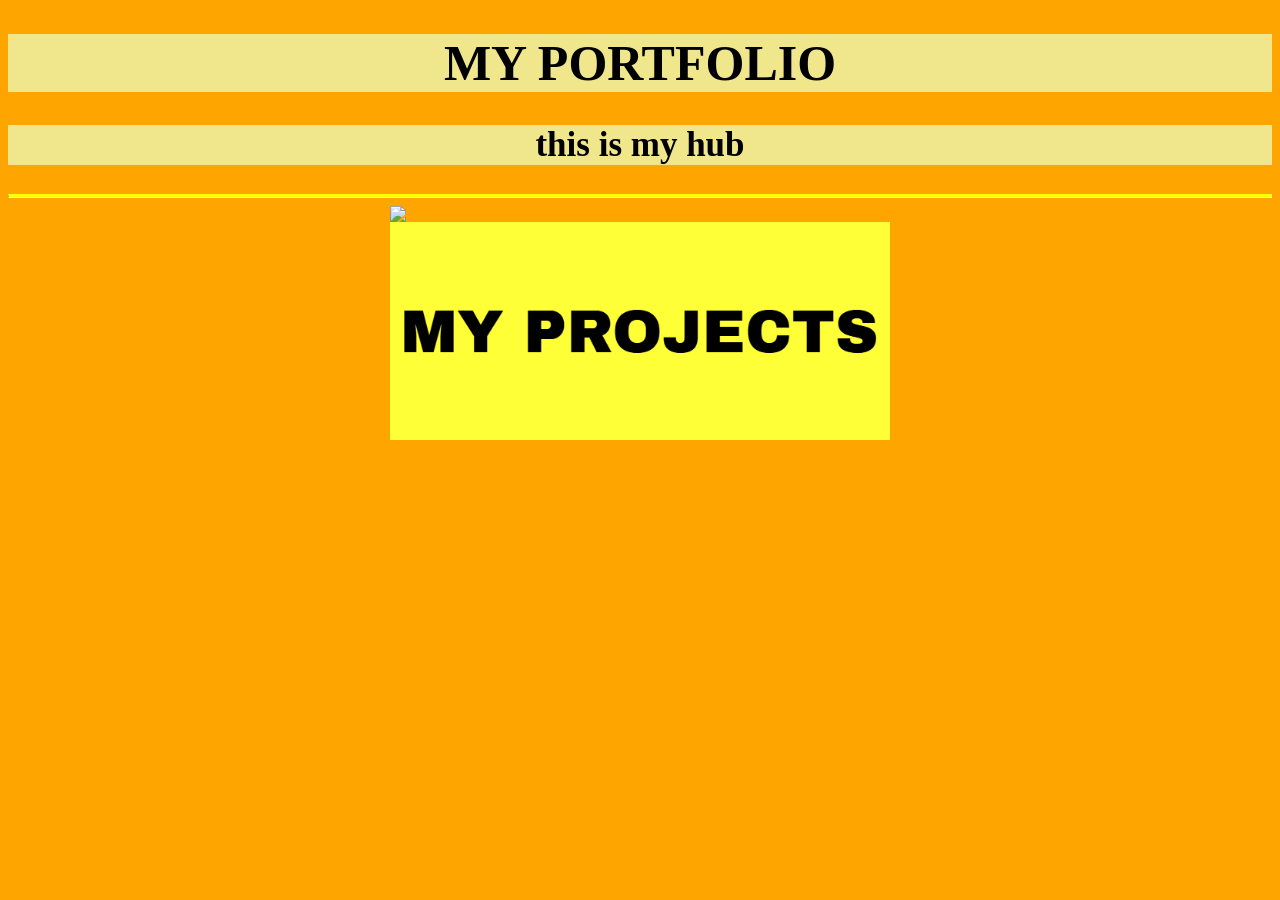
==== index.html @ c035232b "Update index.html" ====
<!DOCTYPE html>
<html>
<head>
  <title>Portfolio</title>
</head>
<link rel="stylesheet" type="text/css" href="style.css">
<body>
    <div><h1>MY PORTFOLIO</h1></div>
    <div><h2>this is my hub</h2></div>
    <hr>
    <a href="aboutme.html"><img src="abtme.png"></a>
    <a href="myprojects.html"><img src="myprojects.png"></a>
</body>
</html>
---- style.css ----
h1, h2, h3, a{
    text-align:center;
}
div{
    background-color:Khaki;
}
.special{
    background-color:SaddleBrown;
}
body{
    background-color:Orange;
}
h1{
    font-size:50px;
}
h2{
    font-size:35px;
}
hr{
    border-top: 3px solid yellow;
}
button{
    display: block;
    margin: 0 auto;
    border: none;
}
img{
    width:500px;
    display: block;
    margin: auto;
}
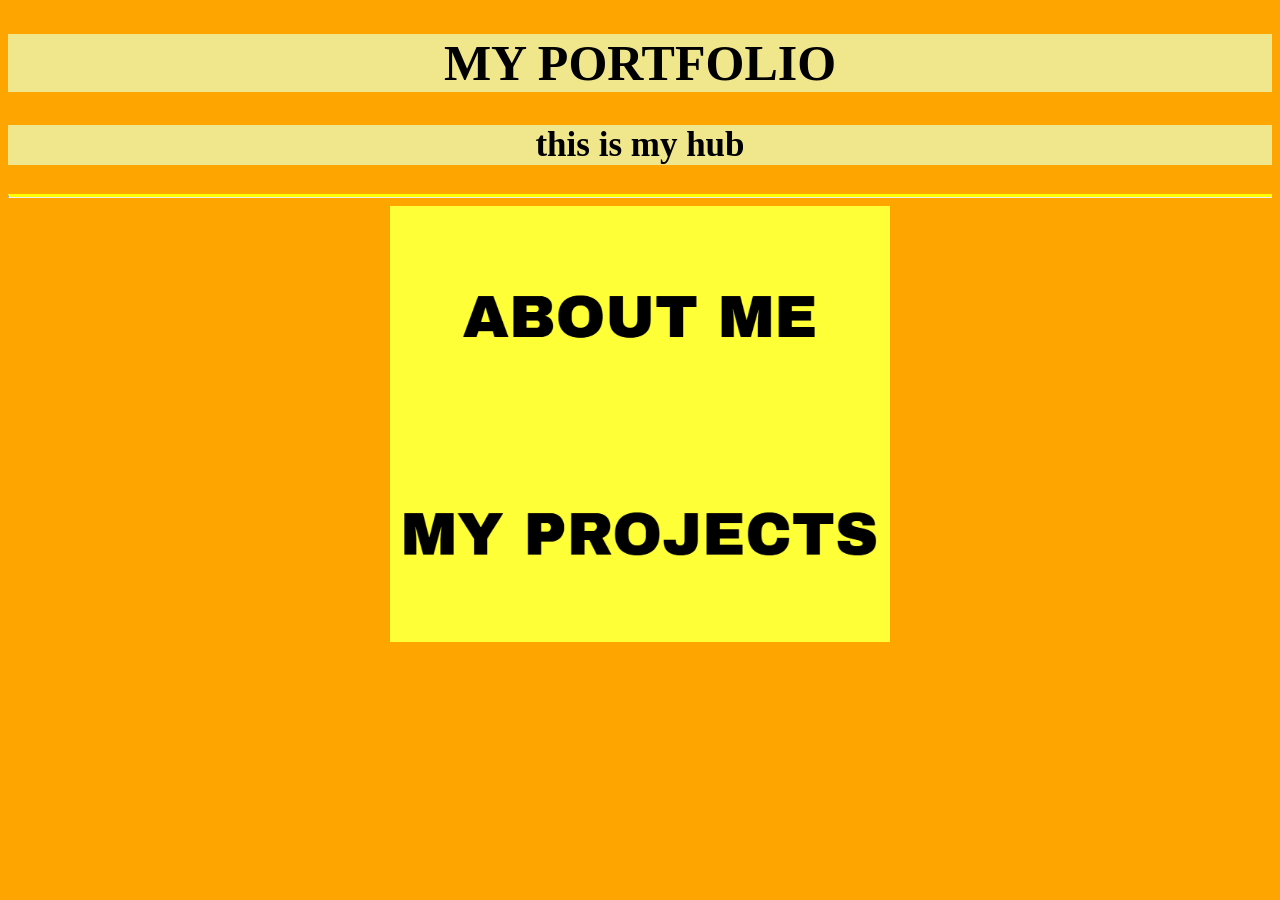
==== commit bcabc2c1: "Update index.html" ====
--- a/index.html
+++ b/index.html
@@ -8,7 +8,7 @@
     <div><h1>MY PORTFOLIO</h1></div>
     <div><h2>this is my hub</h2></div>
     <hr>
-    <a href="aboutme.html"><img src="abtme.png"></a>
+    <a href="aboutme.html"><img src="aboutme.png"></a>
     <a href="myprojects.html"><img src="myprojects.png"></a>
 </body>
 </html>
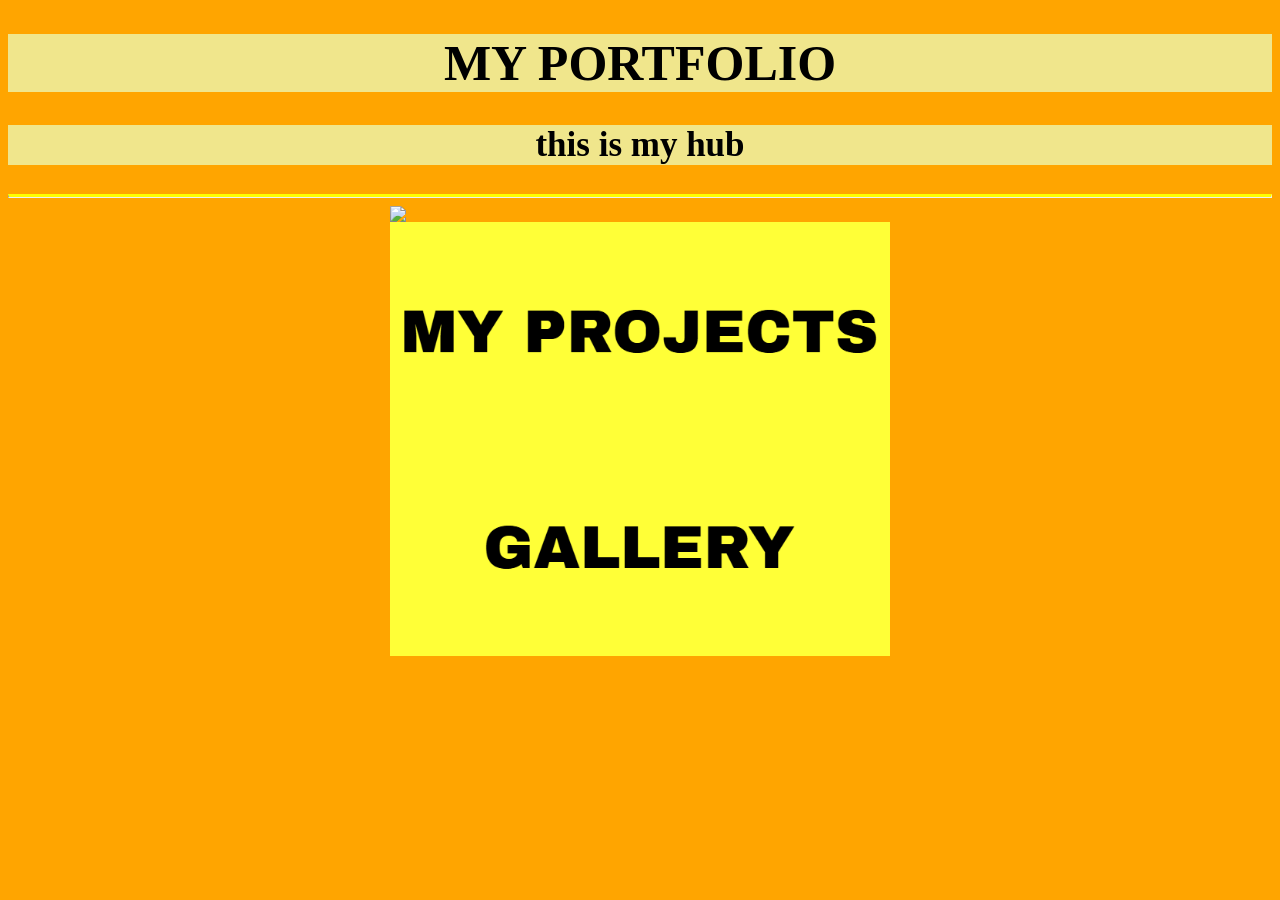
==== commit da6b7e4c: "Add files via upload" ====
--- a/index.html
+++ b/index.html
@@ -8,7 +8,8 @@
     <div><h1>MY PORTFOLIO</h1></div>
     <div><h2>this is my hub</h2></div>
     <hr>
-    <a href="aboutme.html"><img src="aboutme.png"></a>
+    <a href="abtme.html"><img src="Screenshot 2026-02-26 140409.png"></a>
     <a href="myprojects.html"><img src="myprojects.png"></a>
+    <a href="gallery.html"><img src="gallery.png"></a>
 </body>
-</html>
+</html>
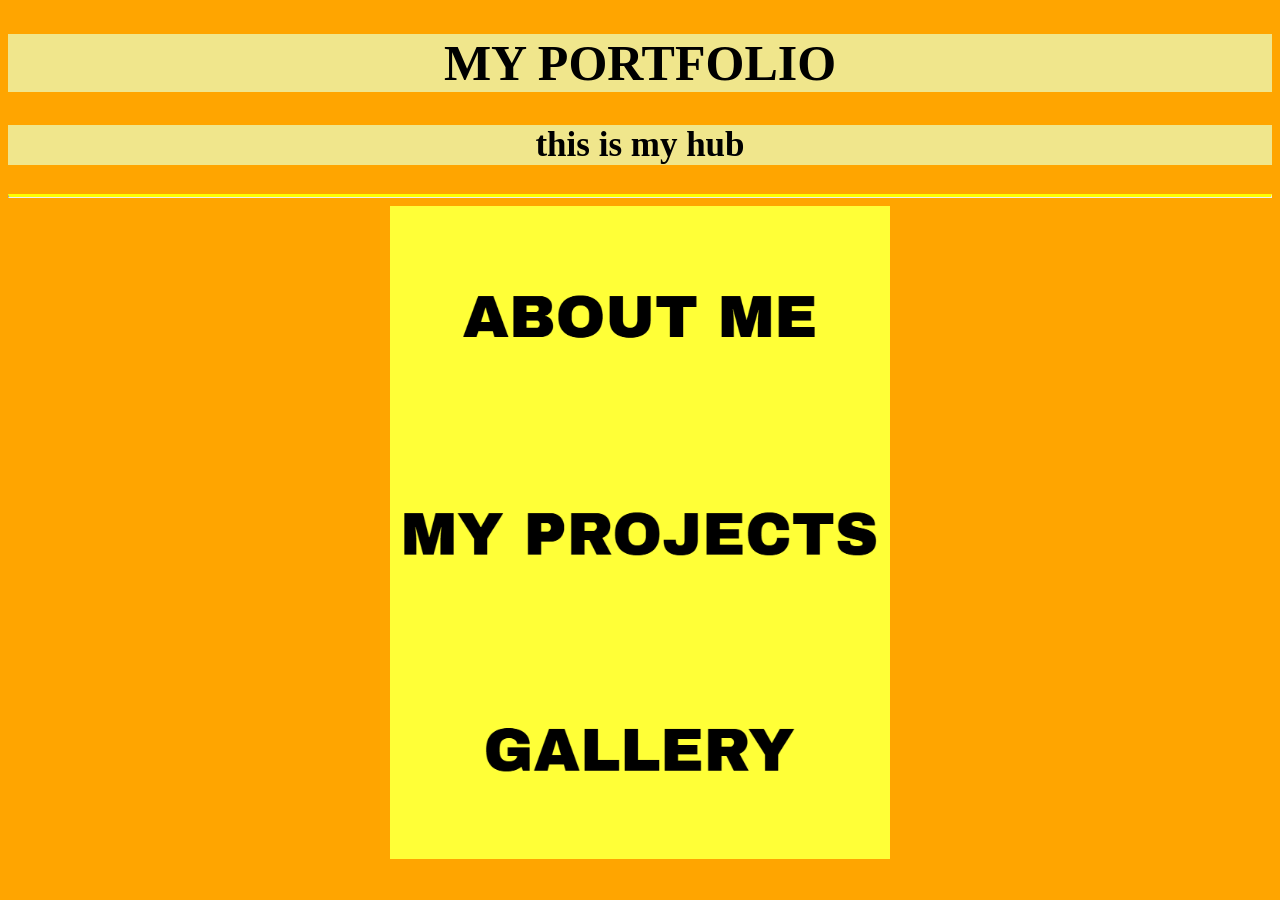
==== commit d79d6ce2: "Update index.html" ====
--- a/index.html
+++ b/index.html
@@ -8,8 +8,8 @@
     <div><h1>MY PORTFOLIO</h1></div>
     <div><h2>this is my hub</h2></div>
     <hr>
-    <a href="abtme.html"><img src="Screenshot 2026-02-26 140409.png"></a>
+    <a href="abtme.html"><img src="aboutme.png"></a>
     <a href="myprojects.html"><img src="myprojects.png"></a>
     <a href="gallery.html"><img src="gallery.png"></a>
 </body>
-</html>+</html>
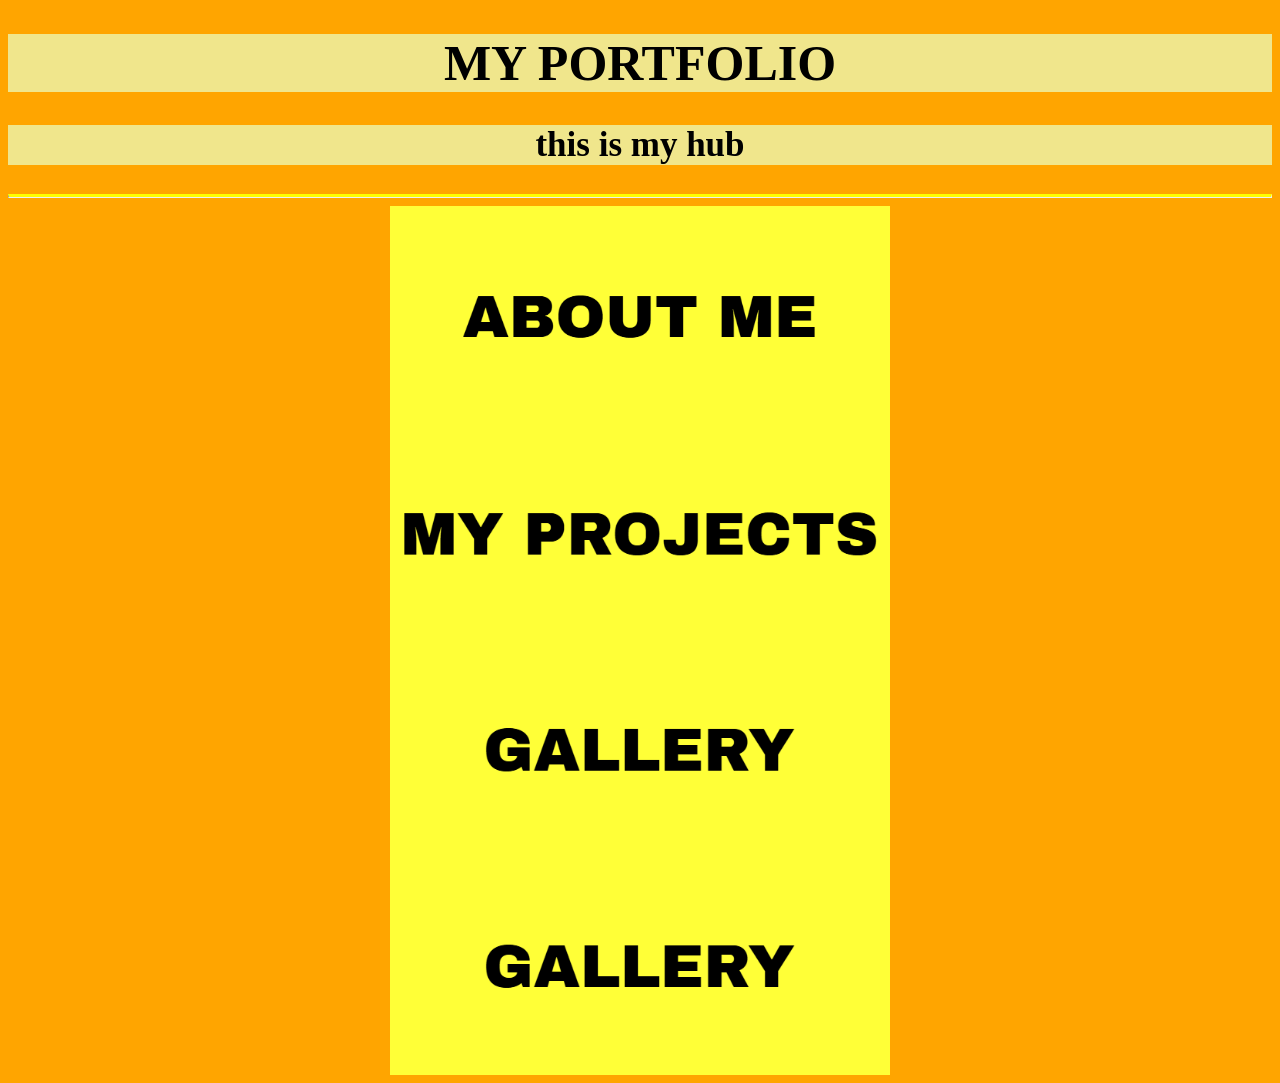
==== commit a00b1977: "Update index.html" ====
--- a/index.html
+++ b/index.html
@@ -11,5 +11,6 @@
     <a href="abtme.html"><img src="aboutme.png"></a>
     <a href="myprojects.html"><img src="myprojects.png"></a>
     <a href="gallery.html"><img src="gallery.png"></a>
+    <a href="special.html"><img src="gallery.png"></a>
 </body>
 </html>
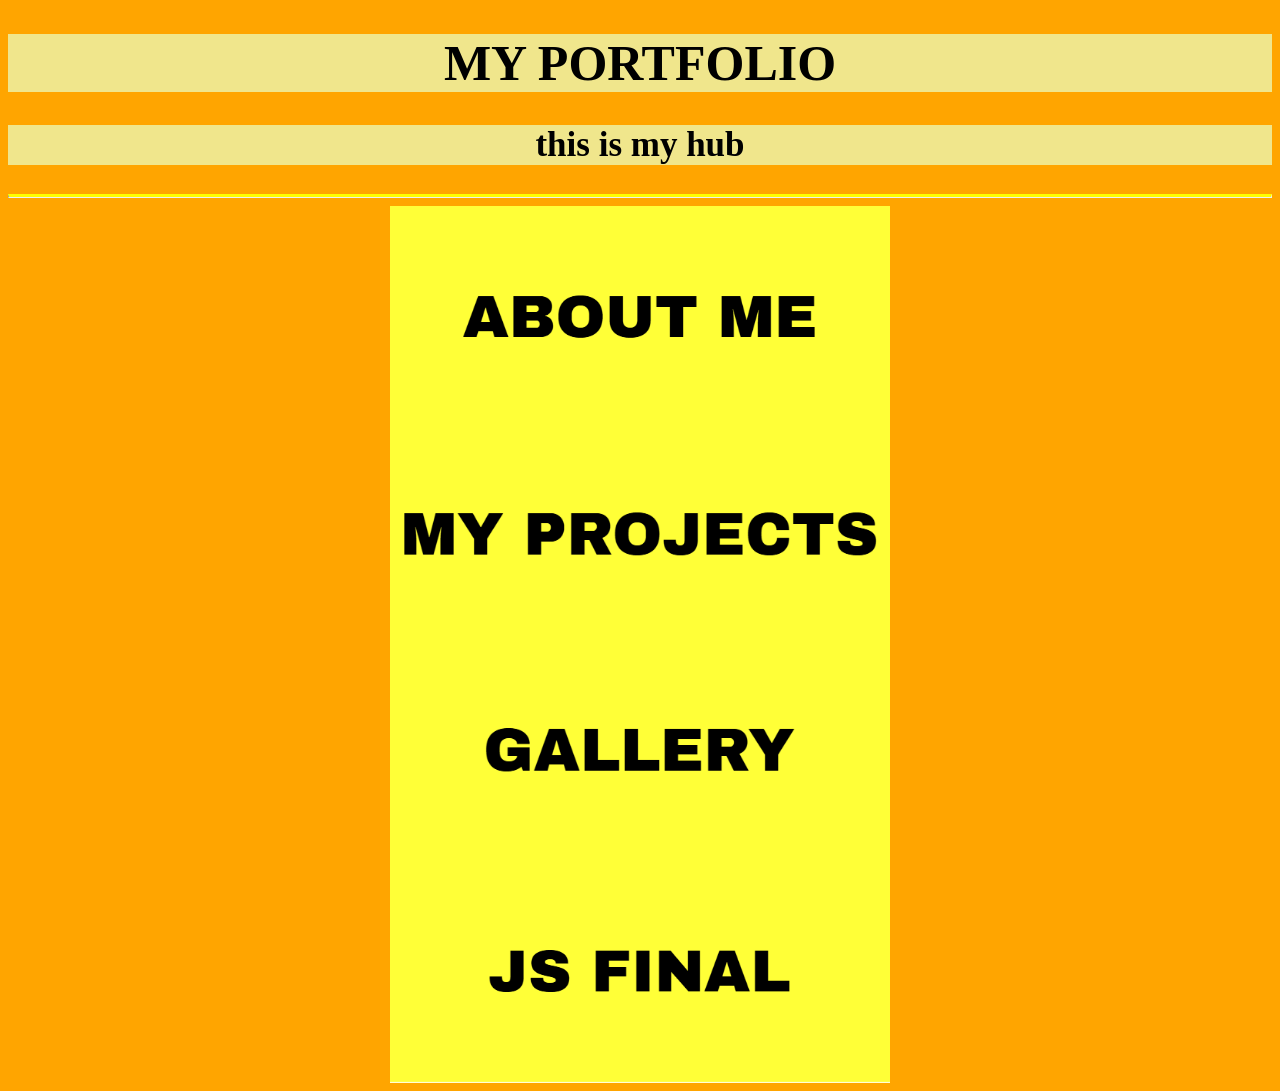
==== commit e35a9ecd: "Update index.html" ====
--- a/index.html
+++ b/index.html
@@ -11,6 +11,6 @@
     <a href="abtme.html"><img src="aboutme.png"></a>
     <a href="myprojects.html"><img src="myprojects.png"></a>
     <a href="gallery.html"><img src="gallery.png"></a>
-    <a href="special.html"><img src="gallery.png"></a>
+    <a href="special.html"><img src="JsFinal.png"></a>
 </body>
 </html>
